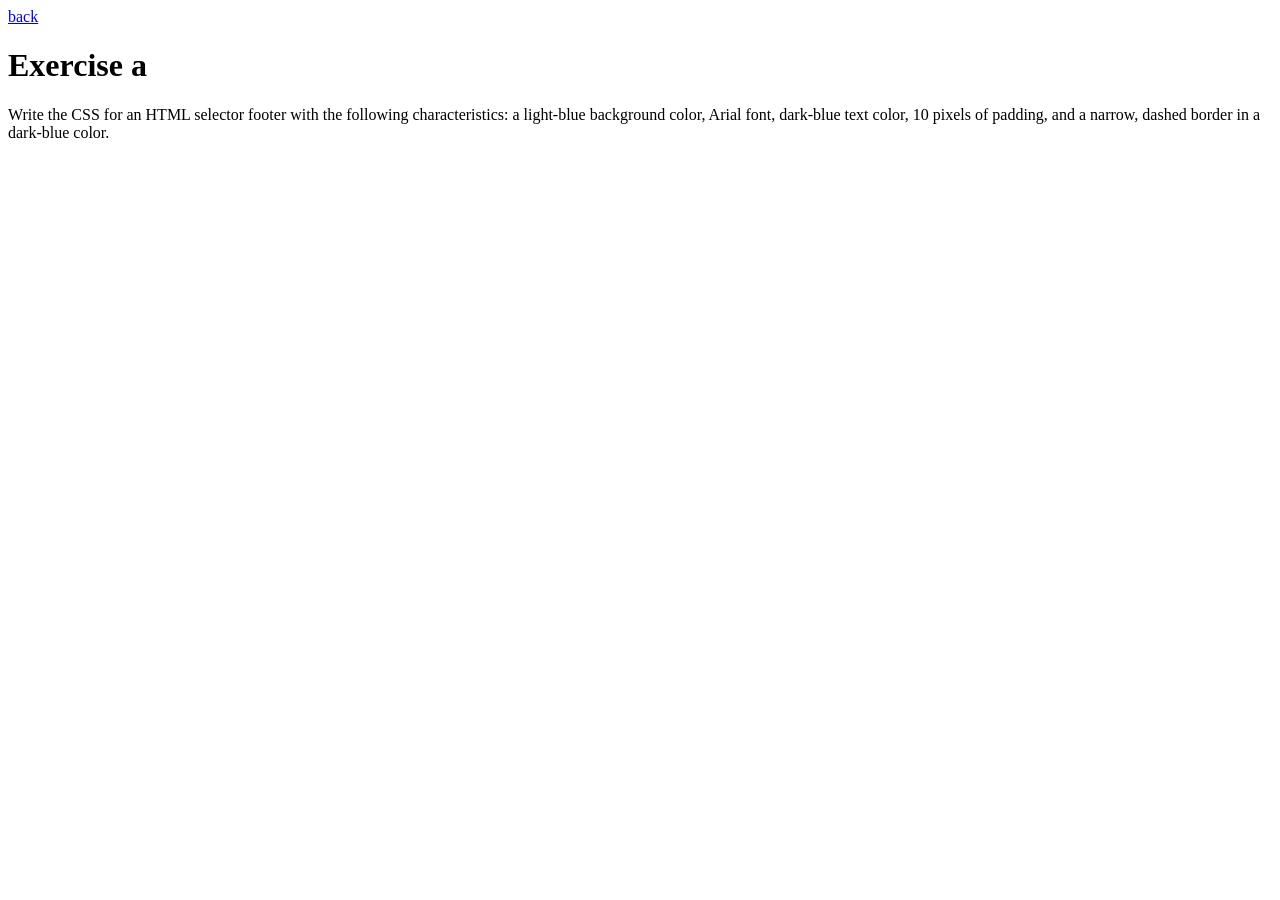
==== eex1.html @ 7bdad9c8 "Create eex1.html" ====
<html>
  <head>
    <meta charset="utf-8">
    <meta name="viewport" content="width=device-width">
    <title>repl.it</title>
    
  </head>
  <body>
    <a href="newhome.html"> back</a>
    <h1>Exercise a</h1>

    <p>Write the CSS for an HTML selector footer with the following characteristics: a light-blue background color, Arial font, dark-blue text color, 10 pixels of padding, and a narrow, dashed border in a dark-blue color.</p>
  </body>
</html>
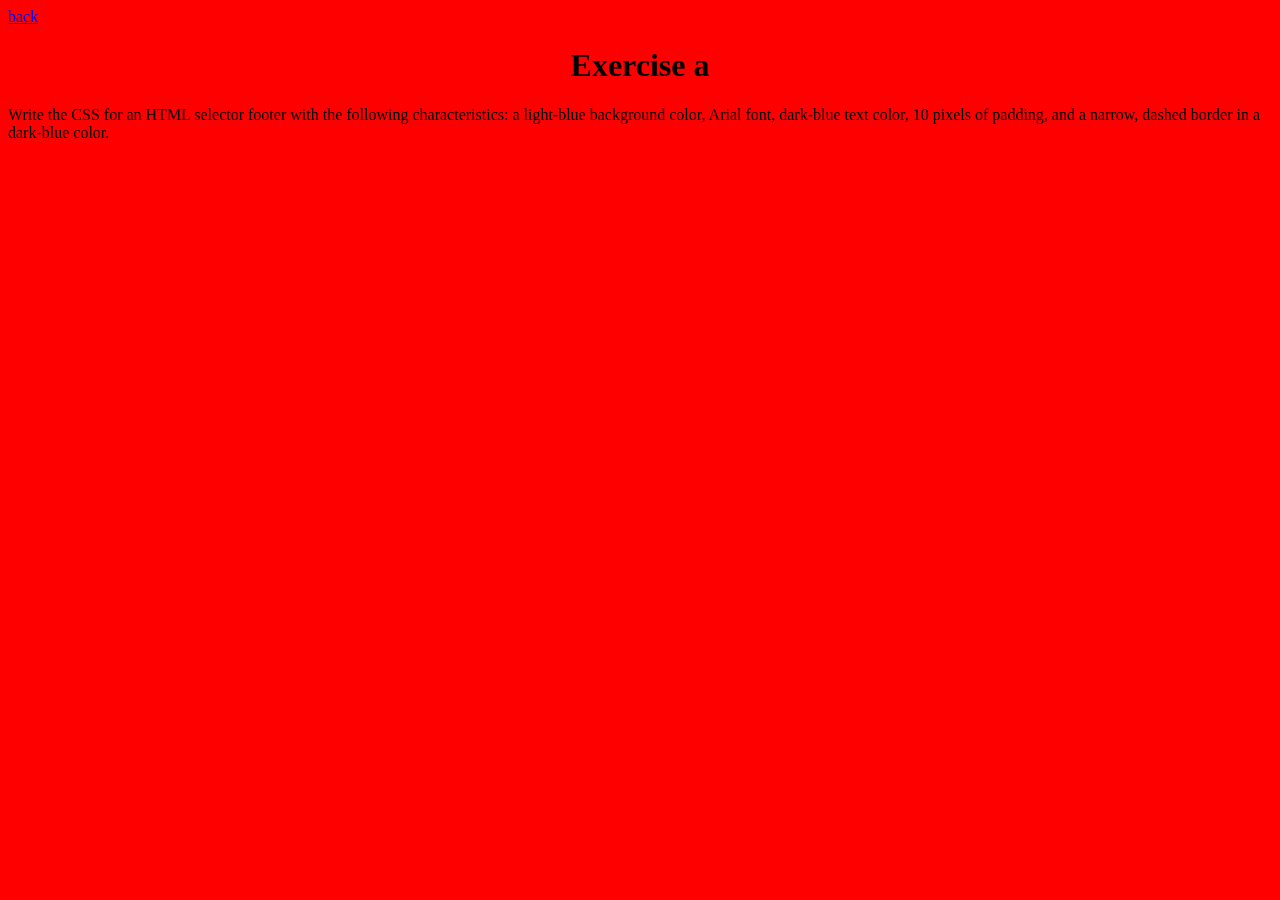
==== commit 6835a44e: "Update eex1.html" ====
--- a/eex1.html
+++ b/eex1.html
@@ -1,4 +1,5 @@
 <html>
+  <link rel="stylesheet" href="stylesheet.css">
   <head>
     <meta charset="utf-8">
     <meta name="viewport" content="width=device-width">
--- a/stylesheet.css
+++ b/stylesheet.css
@@ -0,0 +1,42 @@
+body{
+  background-color:red;
+}
+h1{
+   text-align:center;
+}
+h2{
+   text-align:center;
+}
+h3{
+   text-align:center;
+}
+
+#wrapper{
+  width: 80;
+  margin:auto;
+  background-color:blue;
+  box-shadow:10px 10px;
+}
+div{
+  width:90;
+  margin:auto;
+}
+.itembox{
+  border: 3px solid green;
+  box-shadow:10px 10px;
+  color:brown;
+  padding-top: 50px;
+  padding-right: 30px;
+  padding-bottom: 50px;
+  padding-left: 80px;
+  
+}
+.favorite{
+  border: 27px solid purple;
+  background-color: orange;
+  color: pink;
+}
+ol li{
+  background-color:pink;
+  border:8px solid orange;
+}
